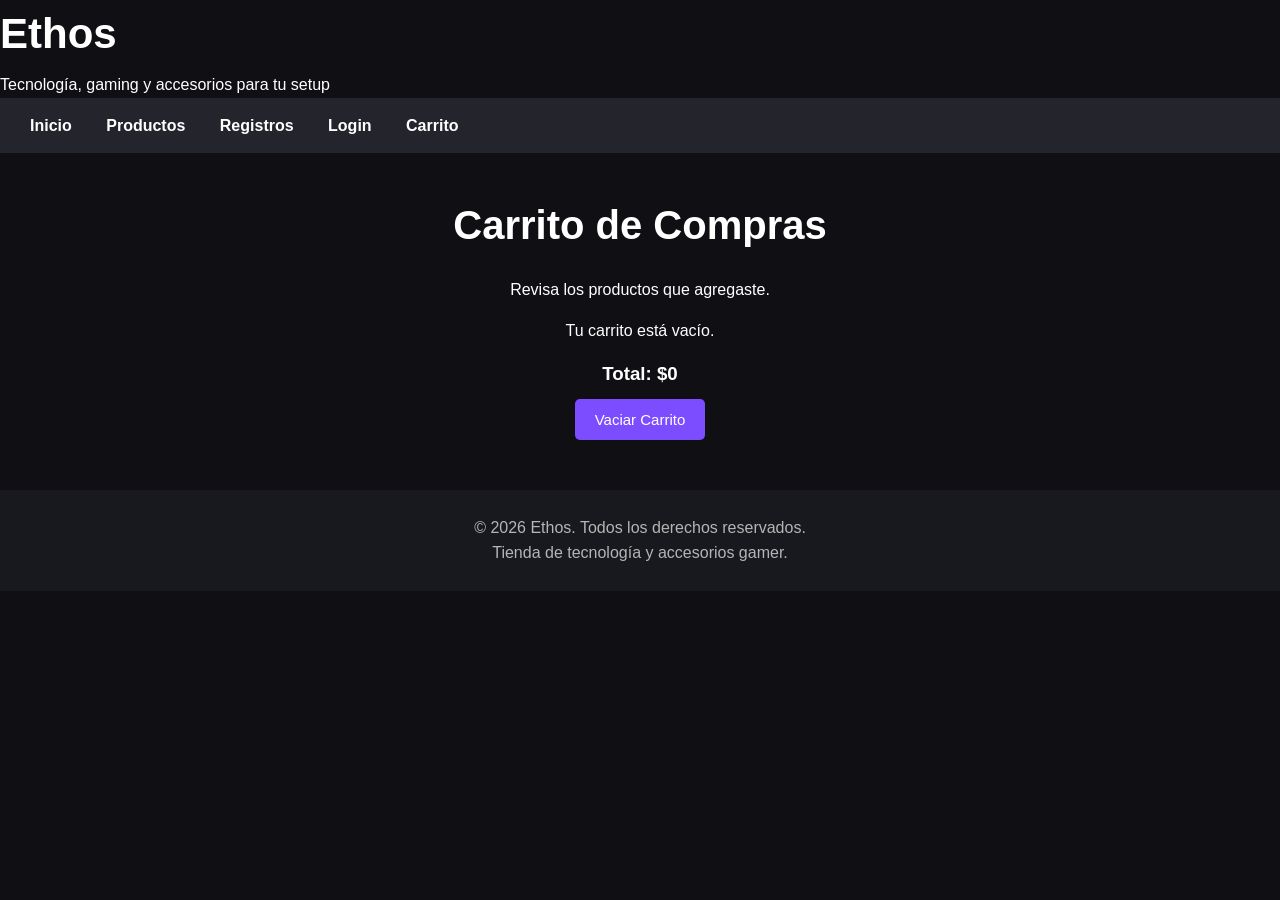
==== carrito.html @ 069dd50c "avances en distintos html, css y js, faltan detalles esteticos que me gustarian mejorar!" ====
<!DOCTYPE html>
<html lang="es">
<head>
    <meta charset="UTF-8">
    <meta name="viewport" content="width=device-width, initial-scale=1.0">
    <title>Carrito - Ethos</title>
    <link rel="stylesheet" href="styles.css">
</head>

<body>
    <header>
        <h1>Ethos</h1>
        <p>Tecnología, gaming y accesorios para tu setup</p>
        <nav>
            <a href="index.html">Inicio</a>
            <a href="productos.html">Productos</a>
            <a href="registros.html">Registros</a>
            <a href="login.html">Login</a>
            <a href="carrito.html">Carrito</a>
        </nav>
    </header>

    <main>
        <section>
            <h2>Carrito de Compras</h2>
            <p>
                Revisa los productos que agregaste.
            </p>
            <div id="listaCarrito"></div>
            <h3 id="totalCarrito">
                Total: $0
            </h3>
            <button type="button" id="vaciarCarrito">
                Vaciar Carrito
            </button>
        </section>
    </main>

    <footer>
        <p>
            &copy; 2026 Ethos.
            Todos los derechos reservados.
        </p>
        <p>
            Tienda de tecnología y accesorios gamer.
        </p>
    </footer>

    <script src="script.js"></script>
</body>
</html>
---- styles.css ----
*{
    margin: 0; 
    padding: 0;
    box-sizing: border-box;
}

body {
    font-family: Arial, Helvetica, sans-serif;
    background-color: #101014;
    color: white;
    line-height: 1.6;
}

header h1 {
    font-size: 42px;
    margin-bottom: 5px;
}

nav {
    background-color: #24242d;
    padding: 15px;
}

nav a {
    color: white;
    text-decoration: none;
    margin: 0 15px;
    font-weight: bold;
}

nav a:hover {
    color: #8a5cff;
}

main {
    width: 90%;
    max-width: 1200px;
    margin: auto;
}

section {
    margin-top: 40px;
    margin-bottom: 40px;
    text-align: center;
}

section h2 {
    font-size: 40px;
    margin-bottom: 20px;
}

section p {
    margin-bottom: 15px;
}

section > a {
    display: inline-block;
    background-color: #7c4dff;
    color: white;
    text-decoration: none;
    padding: 12px 25px;
    margin-top: 10px;
    border-radius: 5px;
}

section > a:hover {
    background-color: #6639db;
}

article {
    display: inline-block;
    vertical-align: top;
    width: 30%;
    min-width: 250px;
    background-color: #1d1d25;
    margin: 10px;
    padding: 20px;
    border-radius: 10px;
}

article h3 {
    margin-top: 15px;
    margin-bottom: 10px;
}

article p {
    color: #cccccc;
}

article img {
    width: 100%;
    height: 250px;
    object-fit: cover;
    border-radius: 10px;
}

button {
    background-color: #7c4dff;
    color:white;
    border: none;
    padding: 12px 20px;
    margin-top: 10px;
    border-radius: 5px;
    cursor: pointer;
    font-size: 15px;
}

button:hover {
    background-color: #6639db;
}

footer {
    background-color: #18181f;
    text-align: center;
    padding: 25px;
    margin-top: 50px;
    color: #b5b5b5
}

@media (max-width: 768px){
    nav a {
        display: block;
        margin: 10px;
    }

    article {
        width: 90%;
    }

    header h1 {
        font-family: 32px;
    }

    section h2{
        font-size: 25px;
    }
}

form {
    width: 90%;
    max-width: 500px;
    margin: 30px auto;
    background-color: #1d1d25;
    padding: 30px;
    border-radius: 10px;
    text-align: left;
}

form label {
    display: block;
    margin-top: 15px;
    margin-bottom: 5px;
    font-weight: bold;
}

form input {
    width: 100%;
    padding: 12px;
    border: none;
    border-radius: 5px;
    margin-bottom: 5px;
    font-size: 15px;
}

.error {
    display: block;
    color: #ff5c5c;
    font-size: 14px;
    margin-bottom: 10px;
}
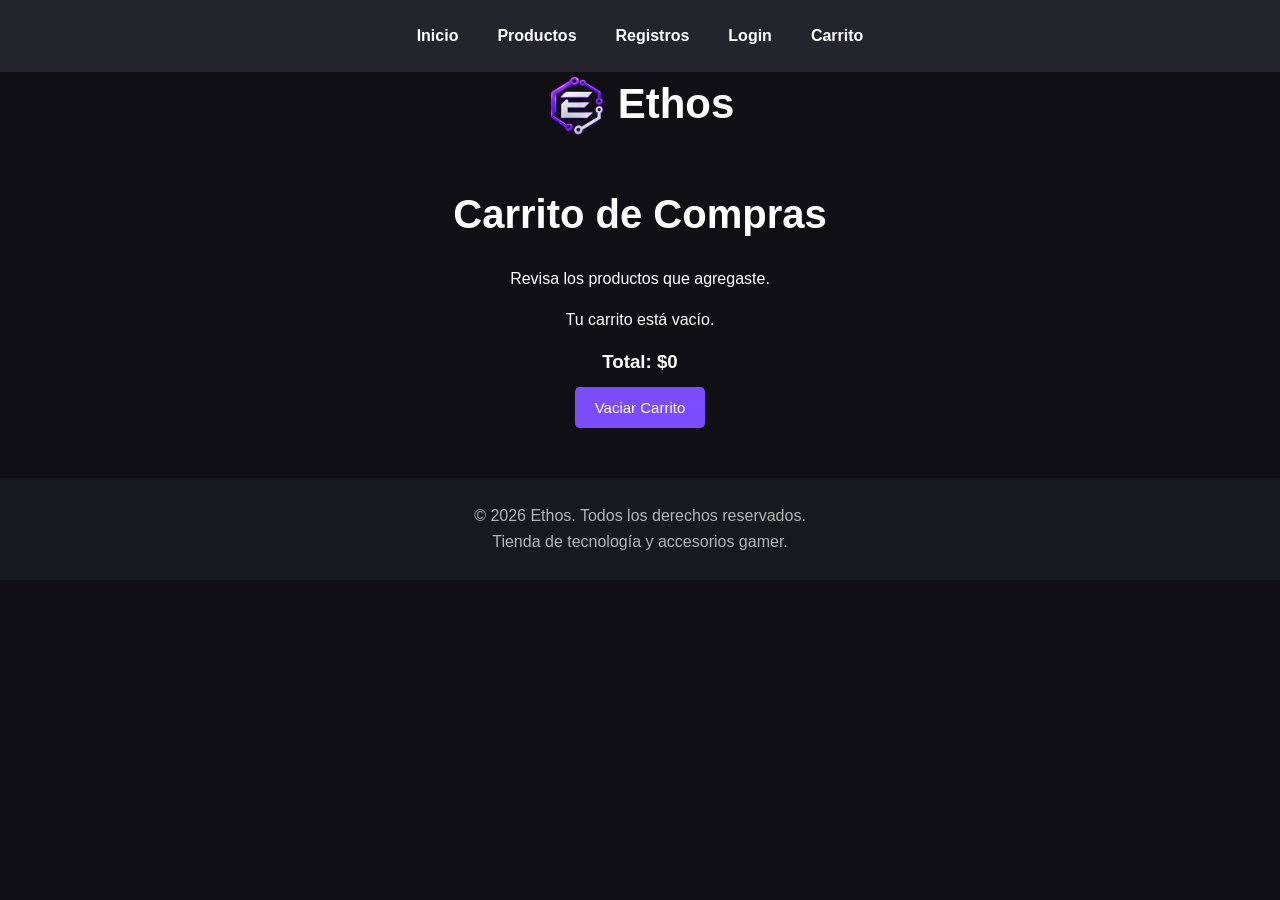
==== commit ee7a1660: "Correcciones de tipografia, agregar efectos visuales vistos en clase, modificaciones mayormente en e" ====
--- a/carrito.html
+++ b/carrito.html
@@ -5,12 +5,15 @@
     <meta name="viewport" content="width=device-width, initial-scale=1.0">
     <title>Carrito - Ethos</title>
     <link rel="stylesheet" href="styles.css">
+    <link rel="icon" type="image/png" href="img/logoEthos.png">
 </head>
 
 <body>
     <header>
-        <h1>Ethos</h1>
-        <p>Tecnología, gaming y accesorios para tu setup</p>
+        <div class="marca">
+            <img src="img/logoEthos.png" alt="Logo Ethos">
+            <h1>Ethos</h1>
+        </div>
         <nav>
             <a href="index.html">Inicio</a>
             <a href="productos.html">Productos</a>
--- a/styles.css
+++ b/styles.css
@@ -9,6 +9,7 @@
     background-color: #101014;
     color: white;
     line-height: 1.6;
+    padding-top: 70px;
 }
 
 header h1 {
@@ -19,13 +20,27 @@
 nav {
     background-color: #24242d;
     padding: 15px;
+
+    display: flex;
+    justify-content: center;
+    align-items: center;
+    flex-wrap: wrap;
+    gap: 15px;
+
+    position: fixed;
+    top: 0;
+    left: 0;
+
+    width: 100%;
+
+    z-index: 1000;
 }
 
 nav a {
     color: white;
     text-decoration: none;
-    margin: 0 15px;
-    font-weight: bold;
+    font-weight: bold;
+    padding: 8px 12px;
 }
 
 nav a:hover {
@@ -58,13 +73,16 @@
     background-color: #7c4dff;
     color: white;
     text-decoration: none;
-    padding: 12px 25px;
+    padding: 12px 28px;
     margin-top: 10px;
-    border-radius: 5px;
+    border-radius: 8px;
+    font-weight: bold;
+    transition: 0.3s;
 }
 
 section > a:hover {
     background-color: #6639db;
+    transform: scale(1.05);
 }
 
 article {
@@ -76,6 +94,12 @@
     margin: 10px;
     padding: 20px;
     border-radius: 10px;
+    transition: 0.3s;
+    box-shadow: 0 4px 15px rgba(0, 0, 0, 0.4);
+}
+
+article:hover {
+    transform: scale(1.03);
 }
 
 article h3 {
@@ -117,22 +141,28 @@
     color: #b5b5b5
 }
 
-@media (max-width: 768px){
+@media (max-width: 768px) {
+    nav {
+        gap: 5px;
+        padding: 10px;
+    }
     nav a {
-        display: block;
-        margin: 10px;
-    }
-
+        margin: 0;
+        padding: 8px 10px;
+        font-size: 14px;
+    }
     article {
         width: 90%;
     }
-
     header h1 {
-        font-family: 32px;
-    }
-
-    section h2{
+        font-size: 32px;
+    }
+    section h2 {
         font-size: 25px;
+    }
+    header > p {
+        font-size: 14px;
+        padding: 0 15px;
     }
 }
 
@@ -167,4 +197,52 @@
     color: #ff5c5c;
     font-size: 14px;
     margin-bottom: 10px;
-}+}
+
+.precio {
+    color: #9b5cff;
+    font-size: 22px;
+    font-weight: bold;
+}
+
+.marca {
+    display: flex;
+    justify-content: center;
+    align-items: center;
+    gap: 12px;
+}
+
+.marca img {
+    width: 60px;
+    height: 60px;
+    object-fit: cover;
+    border-radius: 50%;
+}
+
+header > p {
+    text-align: center;
+    color: #b5b5b5;
+    font-size: 16px;
+    margin: 10px 0 15px 0;
+}
+
+.bienvenida {
+    background-color: #18181f;
+    padding: 60px 30px;
+    border-radius: 15px;
+    margin-top: 40px;
+    box-shadow: 0 4px 15px rgba(0, 0, 0, 0.4);
+}
+
+.bienvenida h2 {
+    font-size: 42px;
+    margin-bottom: 15px;
+}
+
+.bienvenida p {
+    color: #cccccc;
+    font-size: 18px;
+    max-width: 700px;
+    margin: 0 auto 20px auto;
+}
+
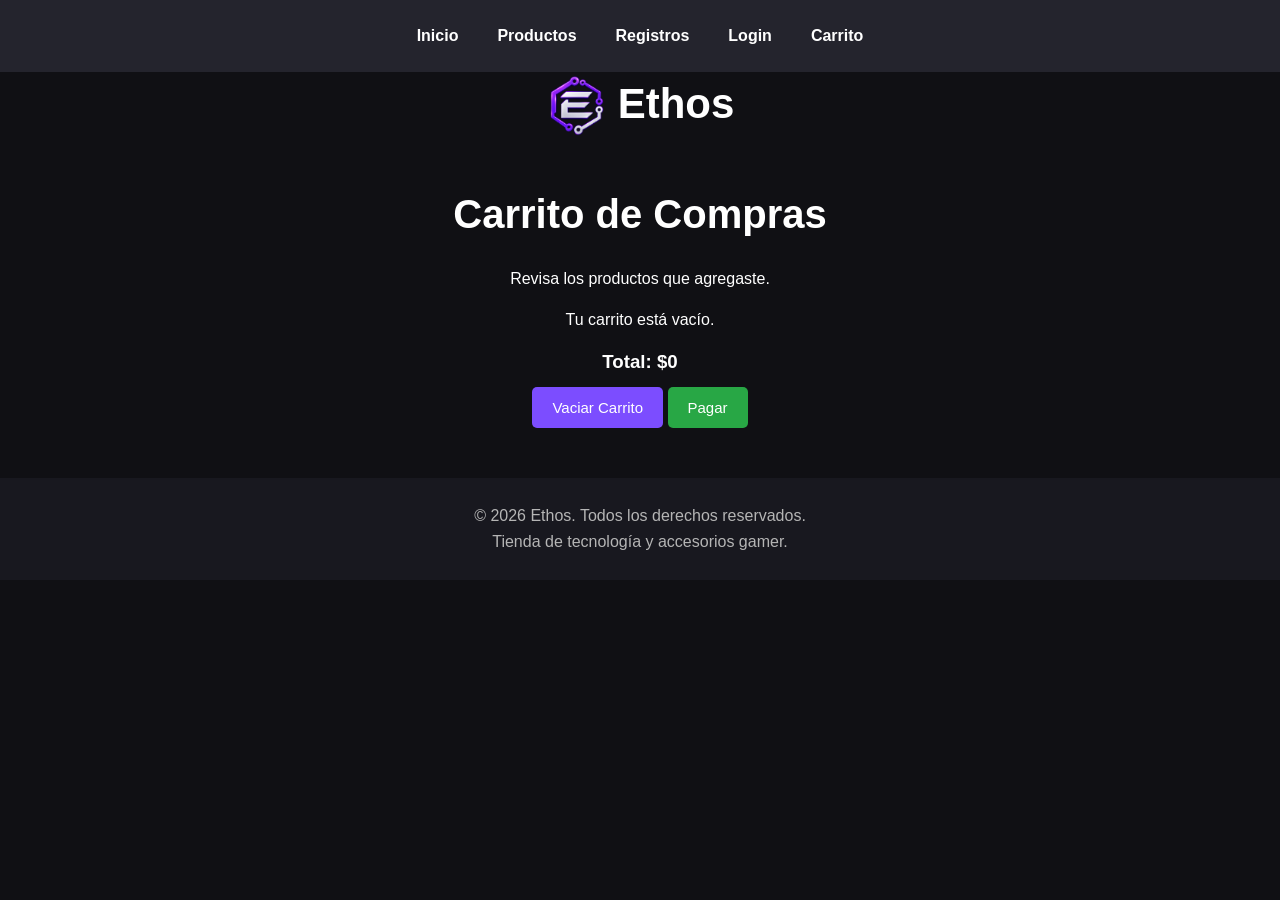
==== commit 3c790444: "Cambios en carrito de compras." ====
--- a/carrito.html
+++ b/carrito.html
@@ -36,6 +36,9 @@
             <button type="button" id="vaciarCarrito">
                 Vaciar Carrito
             </button>
+            <button type="button" id="pagarCarrito" class="boton-pagar">
+                Pagar
+            </button>
         </section>
     </main>
 
--- a/styles.css
+++ b/styles.css
@@ -246,3 +246,26 @@
     margin: 0 auto 20px auto;
 }
 
+.mensaje-carrito {
+    position: fixed;
+    top: 50%;
+    left: 50%;
+    transform: translate(-50%, -50%);
+    background-color: #1d1d25;
+    color: white;
+    padding: 20px 30px;
+    border: 2px solid #7c4dff;
+    border-radius: 12px;
+    font-size: 18px;
+    font-weight: bold;
+    box-shadow: 0 4px 20px rgba(0, 0, 0, 0.5);
+    z-index: 2000;
+}
+
+.boton-pagar {
+    background-color: #28a745;
+}
+
+.boton-pagar:hover {
+    background-color: #218838;
+}
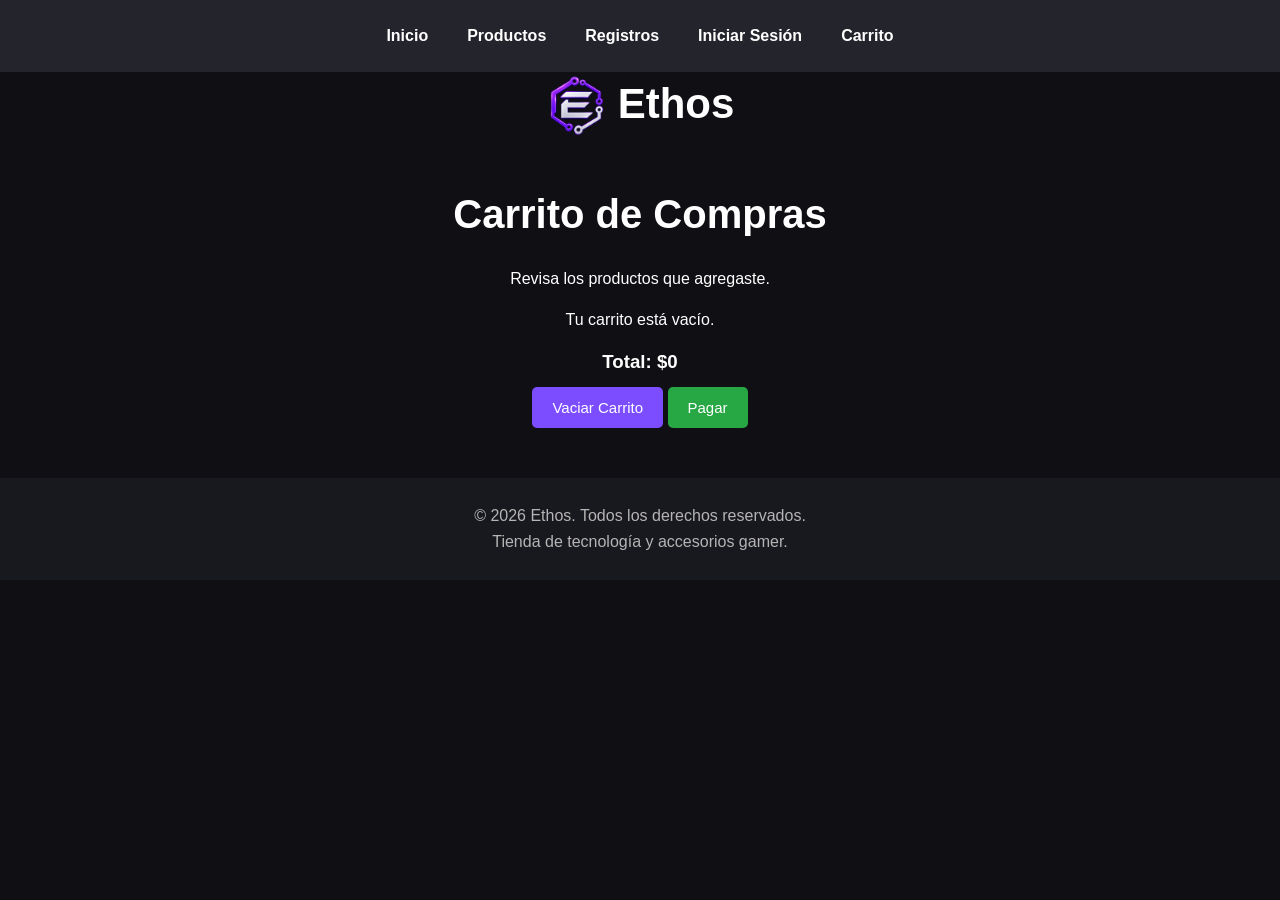
==== commit dda0a753: "cambio final" ====
--- a/carrito.html
+++ b/carrito.html
@@ -18,7 +18,7 @@
             <a href="index.html">Inicio</a>
             <a href="productos.html">Productos</a>
             <a href="registros.html">Registros</a>
-            <a href="login.html">Login</a>
+            <a href="login.html">Iniciar Sesión</a>
             <a href="carrito.html">Carrito</a>
         </nav>
     </header>
